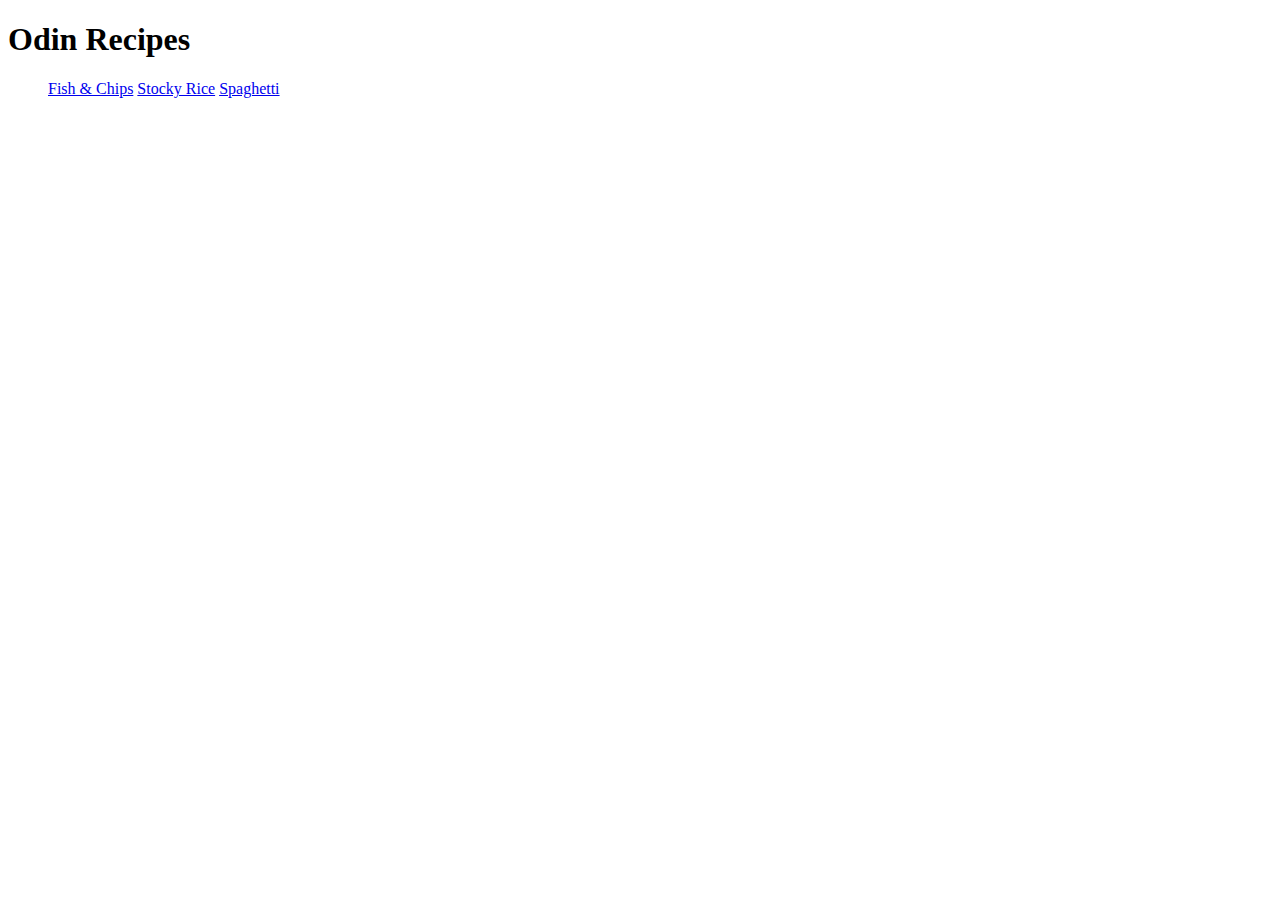
==== index.html @ 5aecd89b "Basic File Structure  & Recipe Template" ====
<!DOCTYPE html>
<html lang="en">
<head>
    <meta charset="UTF-8">
    <meta http-equiv="X-UA-Compatible" content="IE=edge">
    <meta name="viewport" content="width=device-width, initial-scale=1.0">
    <title>The Odin Recipes</title>
</head>
<body>
    <h1>Odin Recipes</h1>  
        <ul>
            <a href="recipes/fish-chips.html">Fish & Chips</a>
            <a href="recipes/stocky-rice.html">Stocky Rice</a>
            <a href="recipes/spaghetti.html">Spaghetti</a>
        </ul>
</body>
</html>
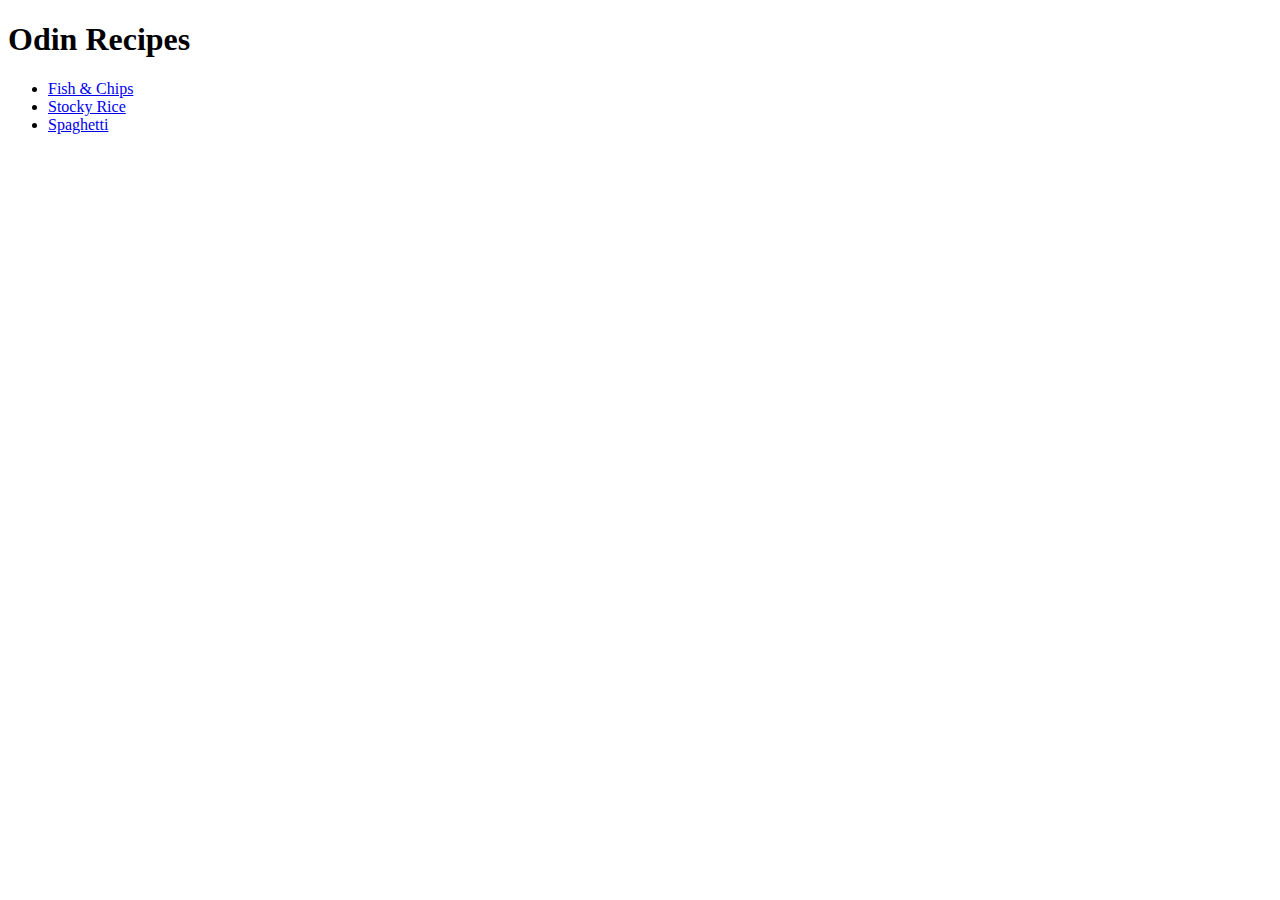
==== commit 8f7e5a51: "Fix listing syntax" ====
--- a/index.html
+++ b/index.html
@@ -9,9 +9,9 @@
 <body>
     <h1>Odin Recipes</h1>  
         <ul>
-            <a href="recipes/fish-chips.html">Fish & Chips</a>
-            <a href="recipes/stocky-rice.html">Stocky Rice</a>
-            <a href="recipes/spaghetti.html">Spaghetti</a>
+            <li><a href="recipes/fish-chips.html">Fish & Chips</a></li>
+            <li><a href="recipes/stocky-rice.html">Stocky Rice</a></li>
+            <li><a href="recipes/spaghetti.html">Spaghetti</a></li>
         </ul>
 </body>
 </html>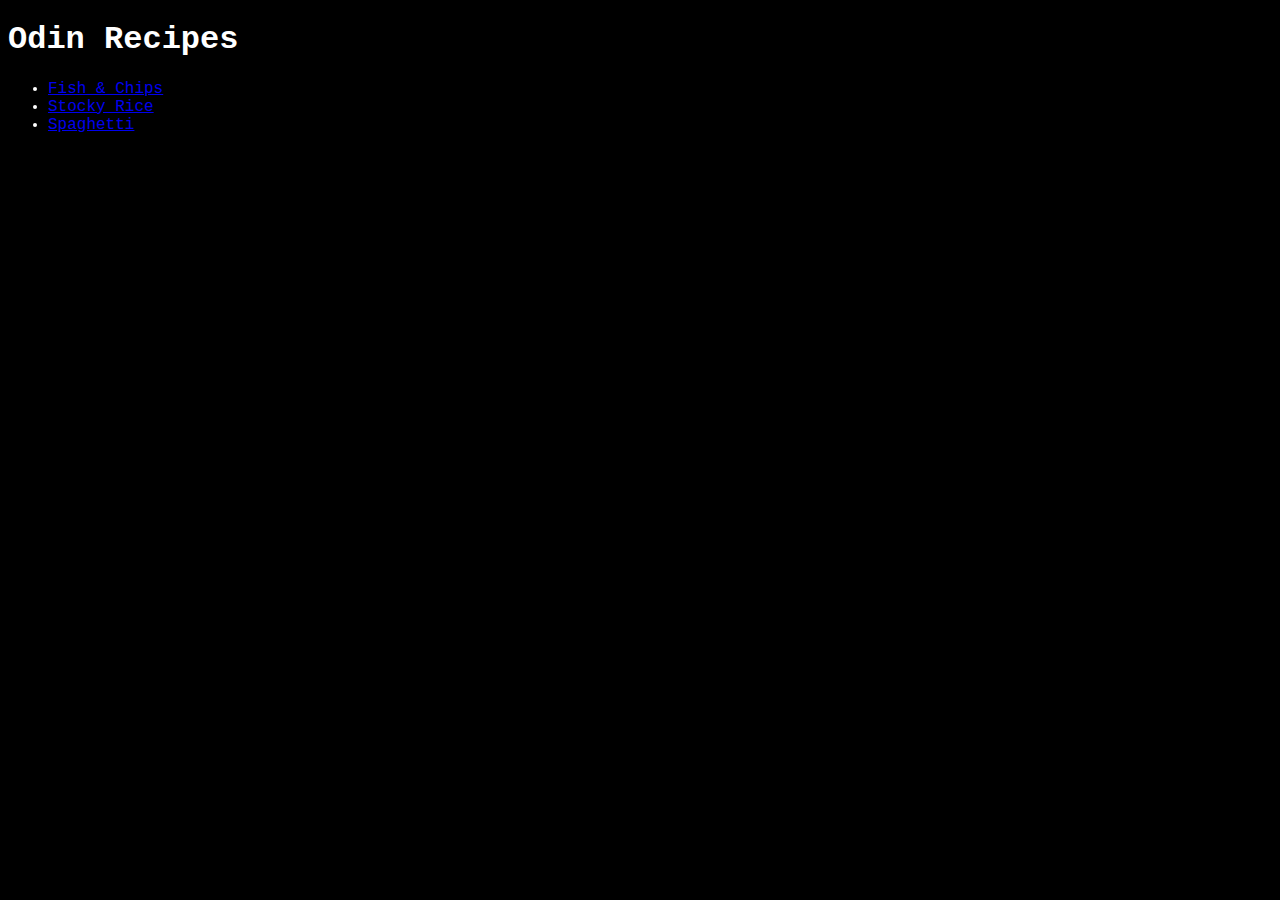
==== commit a23e21e4: "Add css styling" ====
--- a/index.html
+++ b/index.html
@@ -5,13 +5,14 @@
     <meta http-equiv="X-UA-Compatible" content="IE=edge">
     <meta name="viewport" content="width=device-width, initial-scale=1.0">
     <title>The Odin Recipes</title>
+    <link rel="stylesheet" href="../recipes/styles.css">
 </head>
 <body>
     <h1>Odin Recipes</h1>  
         <ul>
-            <li><a href="recipes/fish-chips.html">Fish & Chips</a></li>
-            <li><a href="recipes/stocky-rice.html">Stocky Rice</a></li>
-            <li><a href="recipes/spaghetti.html">Spaghetti</a></li>
+            <li><a href="./recipes/fish-chips.html">Fish & Chips</a></li>
+            <li><a href="./recipes/stocky-rice.html">Stocky Rice</a></li>
+            <li><a href="./recipes/spaghetti.html">Spaghetti</a></li>
         </ul>
 </body>
 </html>--- a/recipes/styles.css
+++ b/recipes/styles.css
@@ -0,0 +1,9 @@
+body{
+    font-family: 'Courier New', Courier, monospace; 
+    color:white;
+    background-color: black;
+}
+.images {
+    height: auto;
+    width: 500px;
+}